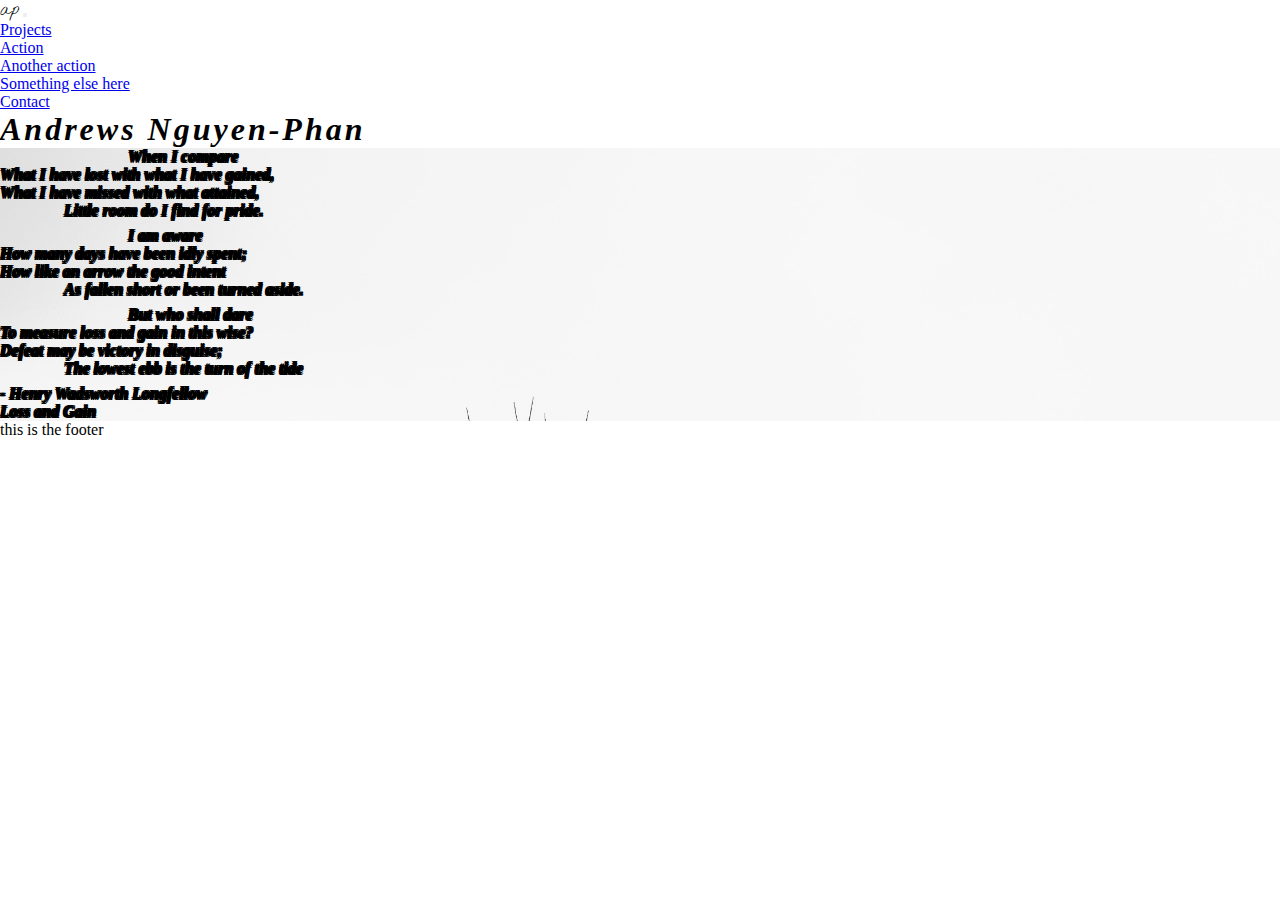
==== about.html @ 540fbe60 "bootstrap3" ====
<!DOCTYPE html>
<html lang="en">
	<head>
		<meta charset="utf-8">
		<meta name="viewport" content="width=device-width, initial-scale=1">
		<meta name="description" content="">
		<meta name="author" content="Andrews Nguyen-Phan">
		<title>Andrews Nguyen-Phan Developer Resume</title>

		<link href="https://cdn.jsdelivr.net/npm/bootstrap@5.1.0/dist/css/bootstrap.min.css" rel="stylesheet" integrity="sha384-KyZXEAg3QhqLMpG8r+8fhAXLRk2vvoC2f3B09zVXn8CA5QIVfZOJ3BCsw2P0p/We" crossorigin="anonymous">
		<link rel="stylesheet" href="stylesheet.css" type="text/css">

		<link href="https://fonts.googleapis.com/css2?family=Nothing+You+Could+Do&display=swap" rel="stylesheet">
		<link href="https://fonts.googleapis.com/css2?family=Nothing+You+Could+Do&family=Raleway:wght@300&display=swap" rel="stylesheet">
	</head>
	<header>
			<nav class="navbar navbar-expand-lg navbar-dark bg-dark">
				<div class="container">
					<a class="navbar-brand" style="font-family:Nothing You Could Do, cursive;">ap</a>
					<button class="navbar-toggler" type="button" data-bs-toggle="collapse" data-bs-target="#navbarSupportedContent">
						<span class="navbar-toggler-icon"></span>
					</button>
					<div class="collapse navbar-collapse" id="navbarSupportedContent">
						<ul class="navbar-nav ms-auto">
							<li class="nav-item dropdown">
								<a class="nav-link dropdown-toggle" href="#" id="navbarDropdown" role="button" data-bs-toggle="dropdown">Projects</a>
								<ul class="dropdown-menu">
									<li><a class="dropdown-item" href="#">Action</a></li>
									<li><a class="dropdown-item" href="#">Another action</a></li>
									<li><a class="dropdown-item" href="#">Something else here</a></li>
								</ul>
							</li>
							</li>
							<li class="nav-item">
								<a class="nav-link" href="#">Contact</a>
							</li>
						</ul>
					</div>
				</div>
			</nav>
	</header>
		<body class="body-about">
			<section class="bg-dark text-white">
				<div class="container text-center p-2">
					<h1 id="name">Andrews Nguyen-Phan</h1>
				</div>
			</section>
				<div class="d-flex justify-content-center p-3" id="turtle">
					<div class="longfellow text-warning"> 
						<div class="stanza-1">
							<p>When I compare</p>
							<p>What I have lost with what I have gained,</p> 
							<p>What I have missed with what attained,</p> 
							<p>Little room do I find for pride.</p>
						</div>
						<div class="stanza-1">
							<p>I am aware</p> 
							<p>How many days have been idly spent;</p> 
							<p>How like an arrow the good intent</p> 
							<p>As fallen short or been turned aside.</p>
						</div>
						<div class="stanza-1">
							<p>But who shall dare</p>
							<p>To measure loss and gain in this wise?</p>
							<p>Defeat may be victory in disguise;</p>
							<p>The lowest ebb is the turn of the tide</p>
						</div>
						<div id="stanza-2">
							<p>- Henry Wadsworth Longfellow</p>
							<p>Loss and Gain</p>
						</div>
					</div>
				</div>

				


			<script src="https://cdn.jsdelivr.net/npm/bootstrap@5.1.0/dist/js/bootstrap.bundle.min.js" integrity="sha384-U1DAWAznBHeqEIlVSCgzq+c9gqGAJn5c/t99JyeKa9xxaYpSvHU5awsuZVVFIhvj" crossorigin="anonymous"></script>
		</body>
		<footer>
			<section class="bg-dark text-light">
				<div class="container">
					this is the footer
				</div>
			</section>
		</footer>
</html>
---- stylesheet.css ----
* {
	padding: 0;
	margin: 0;
	box-sizing: border-box;
}
.titleword {
	color: inherit;
	text-decoration: none;
	font-family:Nothing You Could Do; 
	font-size: 180px; 
	font-weight: bolder;
}
#name {
	letter-spacing: 3px;
	font-style: italic;
}
.longfellow p {
	margin: 0;
	font-weight: 700;
	font-style: italic;
	text-shadow: -1px -1px 0 #000, 1px -1px 0 #000, -1px 1px 0 #000, 1px 1px 0 #000;
}
.stanza-1 :first-child {
	text-indent: 10%;
}
.stanza-1 :last-child {
	text-indent: 5%;
	margin-bottom: 7px !important;
}
#stanza-2 {
	font-style: italic;
}
#turtle {
	background-image: url(images/tree.jpg);
	background-repeat: no-repeat;
	background-size: cover;
}
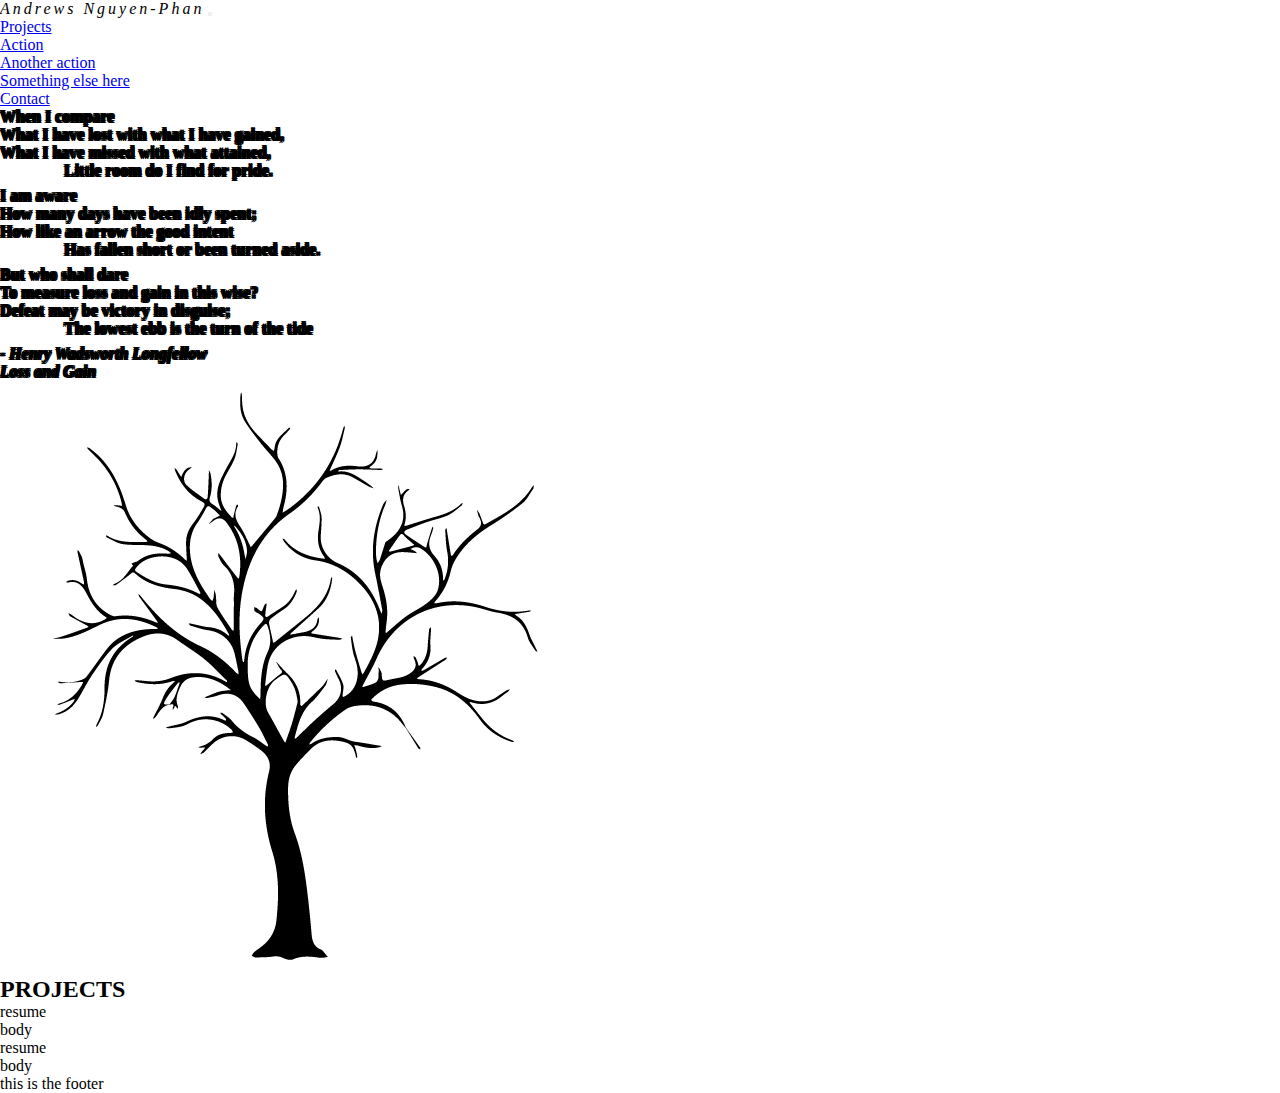
==== commit f9c374e2: "bootstrap4" ====
--- a/about.html
+++ b/about.html
@@ -13,10 +13,12 @@
 		<link href="https://fonts.googleapis.com/css2?family=Nothing+You+Could+Do&display=swap" rel="stylesheet">
 		<link href="https://fonts.googleapis.com/css2?family=Nothing+You+Could+Do&family=Raleway:wght@300&display=swap" rel="stylesheet">
 	</head>
+
+	<!-- NAVIGATION -->
 	<header>
 			<nav class="navbar navbar-expand-lg navbar-dark bg-dark">
 				<div class="container">
-					<a class="navbar-brand" style="font-family:Nothing You Could Do, cursive;">ap</a>
+					<a class="navbar-brand" id="navbar-title">Andrews Nguyen-Phan</a>
 					<button class="navbar-toggler" type="button" data-bs-toggle="collapse" data-bs-target="#navbarSupportedContent">
 						<span class="navbar-toggler-icon"></span>
 					</button>
@@ -39,49 +41,79 @@
 				</div>
 			</nav>
 	</header>
-		<body class="body-about">
-			<section class="bg-dark text-white">
-				<div class="container text-center p-2">
-					<h1 id="name">Andrews Nguyen-Phan</h1>
+	<body class="body-about">
+
+		<!-- POEM -->
+		<section>
+			<div class="text-warning" id="longfellow"> 
+				<div class="container">
+					<div class="d-lg-flex justify-content-center align-items-center">
+						<div class="text-center">
+							<div class="stanza-1">
+								<p>When I compare</p>
+								<p>What I have lost with what I have gained,</p> 
+								<p>What I have missed with what attained,</p> 
+								<p>Little room do I find for pride.</p>
+							</div>
+							<div class="stanza-1">
+								<p>I am aware</p> 
+								<p>How many days have been idly spent;</p> 
+								<p>How like an arrow the good intent</p> 
+								<p>Has fallen short or been turned aside.</p>
+							</div>
+							<div class="stanza-1">
+								<p>But who shall dare</p>
+								<p>To measure loss and gain in this wise?</p>
+								<p>Defeat may be victory in disguise;</p>
+								<p>The lowest ebb is the turn of the tide</p>
+							</div>
+							<div id="stanza-2">
+								<p>- Henry Wadsworth Longfellow</p>
+								<p>Loss and Gain</p>
+							</div>
+						</div>
+						<img class="d-none d-lg-block" src="images/Tree with root.jpg" class="img-fluid w-50" alt="black and white photo of two trees">
+					</div>
 				</div>
-			</section>
-				<div class="d-flex justify-content-center p-3" id="turtle">
-					<div class="longfellow text-warning"> 
-						<div class="stanza-1">
-							<p>When I compare</p>
-							<p>What I have lost with what I have gained,</p> 
-							<p>What I have missed with what attained,</p> 
-							<p>Little room do I find for pride.</p>
+			</div>
+		</section>
+
+		<!-- PROJECTS -->
+		<section class="container">
+			<div class="row justify-content-center">
+				<h2 class="text-center border border-dark rounded w-50 m-3 pb-1" id="projects">PROJECTS</h2>
+			</div>
+		</section>
+
+		<!-- PROJECTS LISTING -->
+		<section>
+			<div class="container">
+				<div class="row text-center">
+					<div class="col">
+						<div class="card">
+							<p class="card-title bg-dark text-light">resume</p>
+							<p class="card-text bg-light">body</p>
 						</div>
-						<div class="stanza-1">
-							<p>I am aware</p> 
-							<p>How many days have been idly spent;</p> 
-							<p>How like an arrow the good intent</p> 
-							<p>As fallen short or been turned aside.</p>
-						</div>
-						<div class="stanza-1">
-							<p>But who shall dare</p>
-							<p>To measure loss and gain in this wise?</p>
-							<p>Defeat may be victory in disguise;</p>
-							<p>The lowest ebb is the turn of the tide</p>
-						</div>
-						<div id="stanza-2">
-							<p>- Henry Wadsworth Longfellow</p>
-							<p>Loss and Gain</p>
+					</div>
+					<div class="col">
+						<div class="col">
+							<div class="card">
+								<p class="card-title bg-dark text-light">resume</p>
+								<p class="card-text bg-light">body</p>
+							</div>
 						</div>
 					</div>
 				</div>
+			</div>
+		</section>
 
-				
-
-
-			<script src="https://cdn.jsdelivr.net/npm/bootstrap@5.1.0/dist/js/bootstrap.bundle.min.js" integrity="sha384-U1DAWAznBHeqEIlVSCgzq+c9gqGAJn5c/t99JyeKa9xxaYpSvHU5awsuZVVFIhvj" crossorigin="anonymous"></script>
-		</body>
-		<footer>
-			<section class="bg-dark text-light">
-				<div class="container">
-					this is the footer
-				</div>
-			</section>
-		</footer>
+		<script src="https://cdn.jsdelivr.net/npm/bootstrap@5.1.0/dist/js/bootstrap.bundle.min.js" integrity="sha384-U1DAWAznBHeqEIlVSCgzq+c9gqGAJn5c/t99JyeKa9xxaYpSvHU5awsuZVVFIhvj" crossorigin="anonymous"></script>
+	</body>
+	<footer>
+		<section class="bg-dark text-light">
+			<div class="container">
+				this is the footer
+			</div>
+		</section>
+	</footer>
 </html>--- a/stylesheet.css
+++ b/stylesheet.css
@@ -10,28 +10,22 @@
 	font-size: 180px; 
 	font-weight: bolder;
 }
-#name {
+#navbar-title {
 	letter-spacing: 3px;
 	font-style: italic;
 }
-.longfellow p {
+#longfellow p {
 	margin: 0;
-	font-weight: 700;
-	font-style: italic;
+	font-weight: 800;
 	text-shadow: -1px -1px 0 #000, 1px -1px 0 #000, -1px 1px 0 #000, 1px 1px 0 #000;
-}
-.stanza-1 :first-child {
-	text-indent: 10%;
 }
 .stanza-1 :last-child {
 	text-indent: 5%;
 	margin-bottom: 7px !important;
-}
+} 
 #stanza-2 {
 	font-style: italic;
 }
-#turtle {
-	background-image: url(images/tree.jpg);
-	background-repeat: no-repeat;
-	background-size: cover;
+#projects {
+	border-width: 800px;
 }
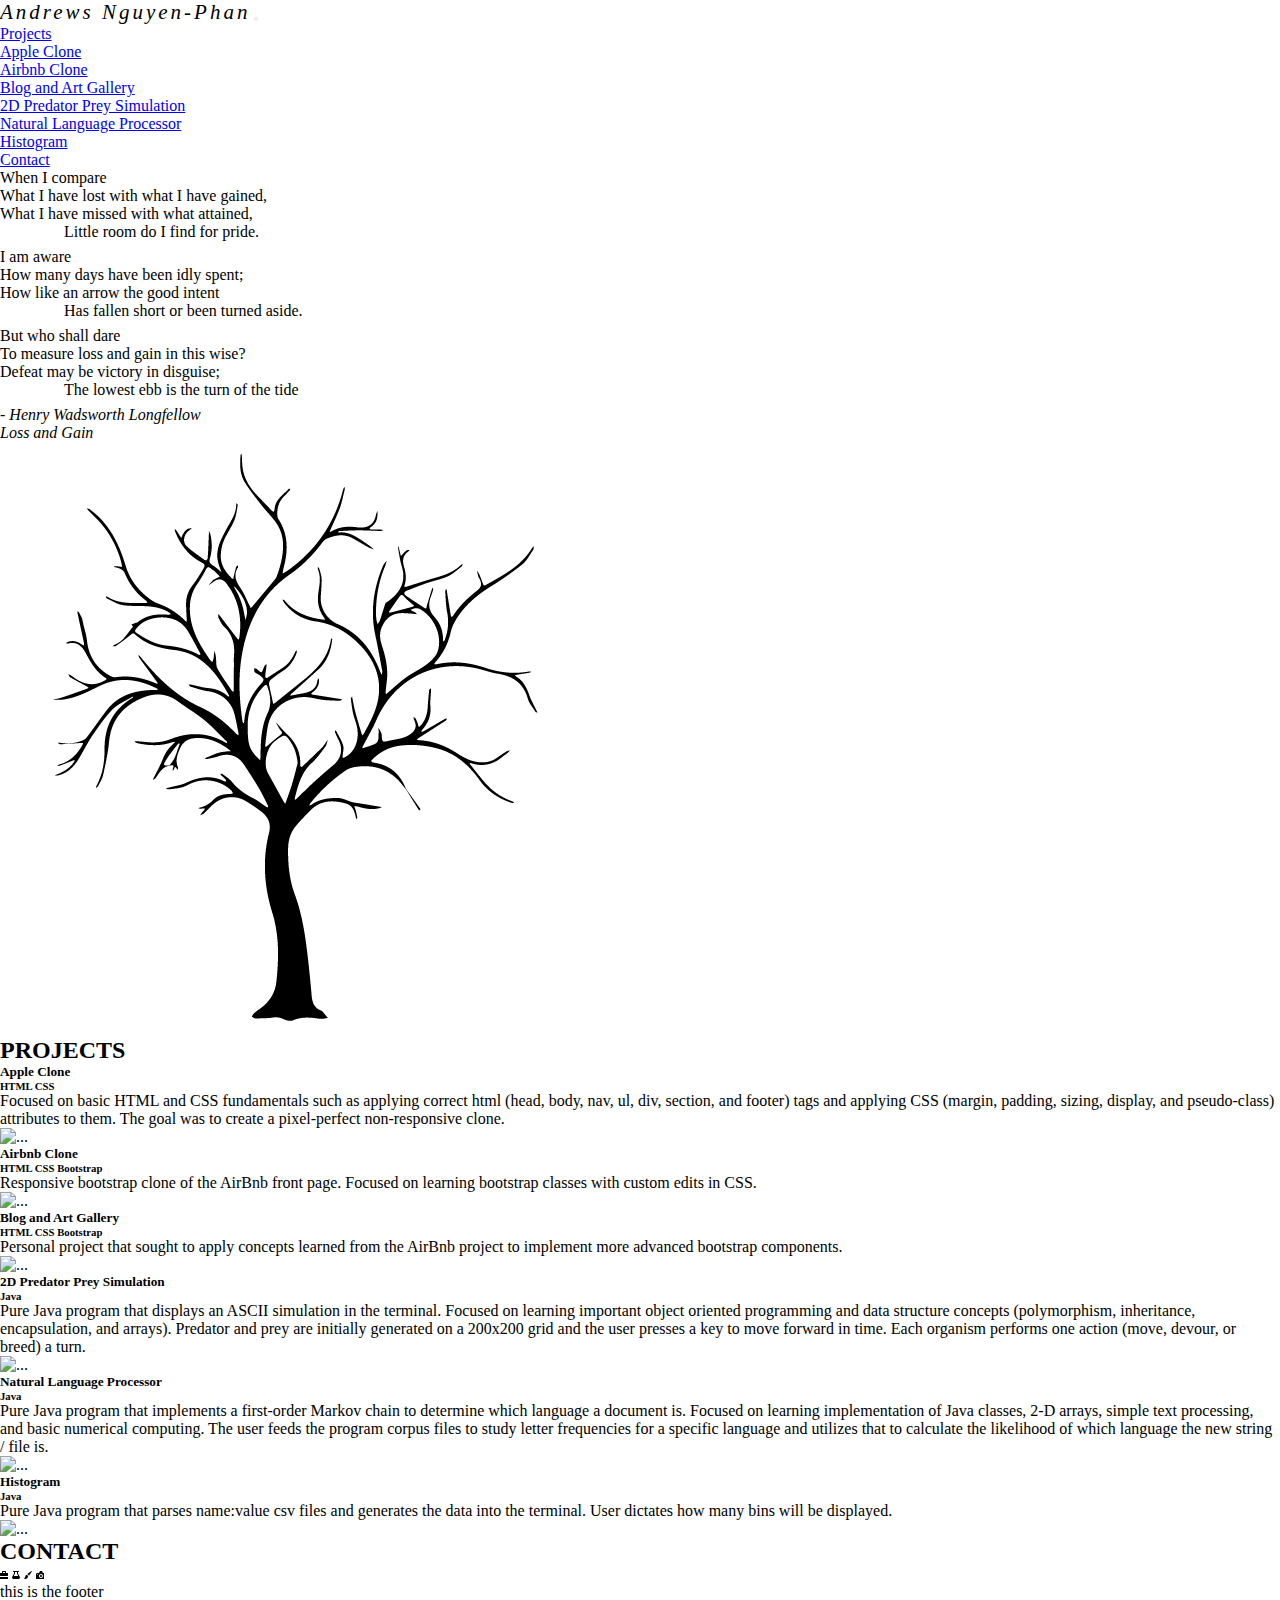
==== commit 88af5d9a: "bootstrap cards and icon work" ====
--- a/about.html
+++ b/about.html
@@ -16,7 +16,7 @@
 
 	<!-- NAVIGATION -->
 	<header>
-			<nav class="navbar navbar-expand-lg navbar-dark bg-dark">
+			<nav class="navbar navbar-expand-lg navbar-dark bg-dark mb-2">
 				<div class="container">
 					<a class="navbar-brand" id="navbar-title">Andrews Nguyen-Phan</a>
 					<button class="navbar-toggler" type="button" data-bs-toggle="collapse" data-bs-target="#navbarSupportedContent">
@@ -27,9 +27,12 @@
 							<li class="nav-item dropdown">
 								<a class="nav-link dropdown-toggle" href="#" id="navbarDropdown" role="button" data-bs-toggle="dropdown">Projects</a>
 								<ul class="dropdown-menu">
-									<li><a class="dropdown-item" href="#">Action</a></li>
-									<li><a class="dropdown-item" href="#">Another action</a></li>
-									<li><a class="dropdown-item" href="#">Something else here</a></li>
+									<li><a class="dropdown-item" href="#apple-clone">Apple Clone</a></li>
+									<li><a class="dropdown-item" href="#airbnb-clone">Airbnb Clone</a></li>
+									<li><a class="dropdown-item" href="#blog-art-gallery">Blog and Art Gallery</a></li>
+									<li><a class="dropdown-item" href="#2d-predator-prey">2D Predator Prey Simulation</a></li>
+									<li><a class="dropdown-item" href="#natural-language-processor">Natural Language Processor</a></li>
+									<li><a class="dropdown-item" href="#histogram">Histogram</a></li>
 								</ul>
 							</li>
 							</li>
@@ -45,7 +48,7 @@
 
 		<!-- POEM -->
 		<section>
-			<div class="text-warning" id="longfellow"> 
+			<div id="longfellow"> 
 				<div class="container">
 					<div class="d-lg-flex justify-content-center align-items-center">
 						<div class="text-center">
@@ -72,45 +75,100 @@
 								<p>Loss and Gain</p>
 							</div>
 						</div>
-						<img class="d-none d-lg-block" src="images/Tree with root.jpg" class="img-fluid w-50" alt="black and white photo of two trees">
+						<img class="d-none d-lg-block" src="images/Tree with root.jpg" class="img-fluid w-75" alt="black and white photo of two trees">
 					</div>
 				</div>
 			</div>
 		</section>
 
 		<!-- PROJECTS -->
-		<section class="container">
+		<section class="container-fluid bg-dark mt-2 mb-2">
 			<div class="row justify-content-center">
-				<h2 class="text-center border border-dark rounded w-50 m-3 pb-1" id="projects">PROJECTS</h2>
+				<h2 class="text-center text-light" id="projects">PROJECTS</h2>
 			</div>
 		</section>
 
 		<!-- PROJECTS LISTING -->
 		<section>
 			<div class="container">
-				<div class="row text-center">
-					<div class="col">
-						<div class="card">
-							<p class="card-title bg-dark text-light">resume</p>
-							<p class="card-text bg-light">body</p>
-						</div>
-					</div>
-					<div class="col">
-						<div class="col">
-							<div class="card">
-								<p class="card-title bg-dark text-light">resume</p>
-								<p class="card-text bg-light">body</p>
+				<div class="d-flex flex-column flex-md-row">
+						<div class="card" id="apple-clone">
+							<div class="card-body">
+								<h5 class="card-title text-center">Apple Clone</h5>
+								<h6 class="card-subtitle mb-2 text-muted text-center">HTML CSS</h6>
+								<p class="card-text">Focused on basic HTML and CSS fundamentals such as applying correct html (head, body, nav, ul, div, section, and footer) 
+									tags and applying CSS (margin, padding, sizing, display, and pseudo-class) attributes to them. The goal was to create a pixel-perfect non-responsive 
+									clone.  </p>
+								<img class="card-img-bottom" src="..." alt="...">
 							</div>
 						</div>
-					</div>
+						<div class="card" id="airbnb-clone">
+							<div class="card-body">
+								<h5 class="card-title text-center">Airbnb Clone</h5>
+								<h6 class="card-subtitle mb-2 text-muted text-center">HTML CSS Bootstrap</h6>
+								<p class="card-text">Responsive bootstrap clone of the AirBnb front page. Focused on learning bootstrap classes with custom edits in CSS.</p>
+								<img class="card-img-bottom" src="..." alt="...">
+							</div>
+						</div>
+						<div class="card" id="blog-art-gallery">
+							<div class="card-body">
+								<h5 class="card-title text-center">Blog and Art Gallery</h5>
+								<h6 class="card-subtitle mb-2 text-muted text-center">HTML CSS Bootstrap</h6>
+								<p class="card-text">Personal project that sought to apply concepts learned from the AirBnb project to implement more advanced bootstrap components.</p>
+								<img class="card-img-bottom" src="..." alt="...">
+							</div>
+						</div>
+						<div class="card" id="2d-predator-prey">
+							<div class="card-body">
+								<h5 class="card-title text-center">2D Predator Prey Simulation</h5>
+								<h6 class="card-subtitle mb-2 text-muted text-center">Java</h6>
+								<p class="card-text">Pure Java program that displays an ASCII simulation in the terminal. Focused on learning important object oriented programming and 
+									data structure concepts (polymorphism, inheritance, encapsulation, and arrays). Predator and prey are initially generated on a 200x200 grid and the 
+									user presses a key to move forward in time. Each organism performs one action (move, devour, or breed) a turn.</p>
+								<img class="card-img-bottom" src="..." alt="...">
+							</div>
+						</div>
+						<div class="card" id="natural-language-processor">
+							<div class="card-body">
+								<h5 class="card-title text-center">Natural Language Processor</h5>
+								<h6 class="card-subtitle mb-2 text-muted text-center">Java</h6>
+								<p class="card-text">Pure Java program that implements a first-order Markov chain to determine which language a document is. Focused on learning 
+									implementation of Java classes, 2-D arrays, simple text processing, and basic numerical computing. The user feeds the program corpus files to study 
+									letter frequencies for a specific language and utilizes that to calculate the likelihood of which language the new string / file is.</p>
+								<img class="card-img-bottom" src="..." alt="...">
+							</div>
+						</div>
+						<div class="card" id="histogram">
+							<div class="card-body">
+								<h5 class="card-title text-center">Histogram</h5>
+								<h6 class="card-subtitle mb-2 text-muted text-center">Java</h6>
+								<p class="card-text">Pure Java program that parses name:value csv files and generates the data into the terminal. User dictates how many bins will be displayed.</p>
+								<img class="card-img-bottom" src="..." alt="...">
+							</div>
+						</div>
 				</div>
 			</div>
 		</section>
 
+		<!-- CONTACT -->
+		<section>
+			<div class="container-fluid bg-dark mt-2 mb-2">
+				<h2 class="text-light text-center">CONTACT</h2>
+			</div>
+			<div class="container">
+				<div class="col-12 row justify-content-around height-">
+					<img src="open-iconic-master/svg/briefcase.svg" alt="Github" class="col-1">
+					<img src="open-iconic-master/svg/beaker.svg" alt="Facebook" class="col-1">
+					<img src="open-iconic-master/svg/brush.svg" alt="Twitter" class="col-1">
+					<img src="open-iconic-master/svg/camera-slr.svg" alt="Instagram" class="col-1">
+				</div>
+			</div>
+
+		</section>
 		<script src="https://cdn.jsdelivr.net/npm/bootstrap@5.1.0/dist/js/bootstrap.bundle.min.js" integrity="sha384-U1DAWAznBHeqEIlVSCgzq+c9gqGAJn5c/t99JyeKa9xxaYpSvHU5awsuZVVFIhvj" crossorigin="anonymous"></script>
 	</body>
 	<footer>
-		<section class="bg-dark text-light">
+		<section class="bg-dark text-light text-center">
 			<div class="container">
 				this is the footer
 			</div>
--- a/stylesheet.css
+++ b/stylesheet.css
@@ -13,11 +13,12 @@
 #navbar-title {
 	letter-spacing: 3px;
 	font-style: italic;
+	font-size: 21px;
 }
 #longfellow p {
 	margin: 0;
-	font-weight: 800;
-	text-shadow: -1px -1px 0 #000, 1px -1px 0 #000, -1px 1px 0 #000, 1px 1px 0 #000;
+	/* font-weight: 800; */
+	/* text-shadow: -1px -1px 0 #000, 1px -1px 0 #000, -1px 1px 0 #000, 1px 1px 0 #000; */
 }
 .stanza-1 :last-child {
 	text-indent: 5%;
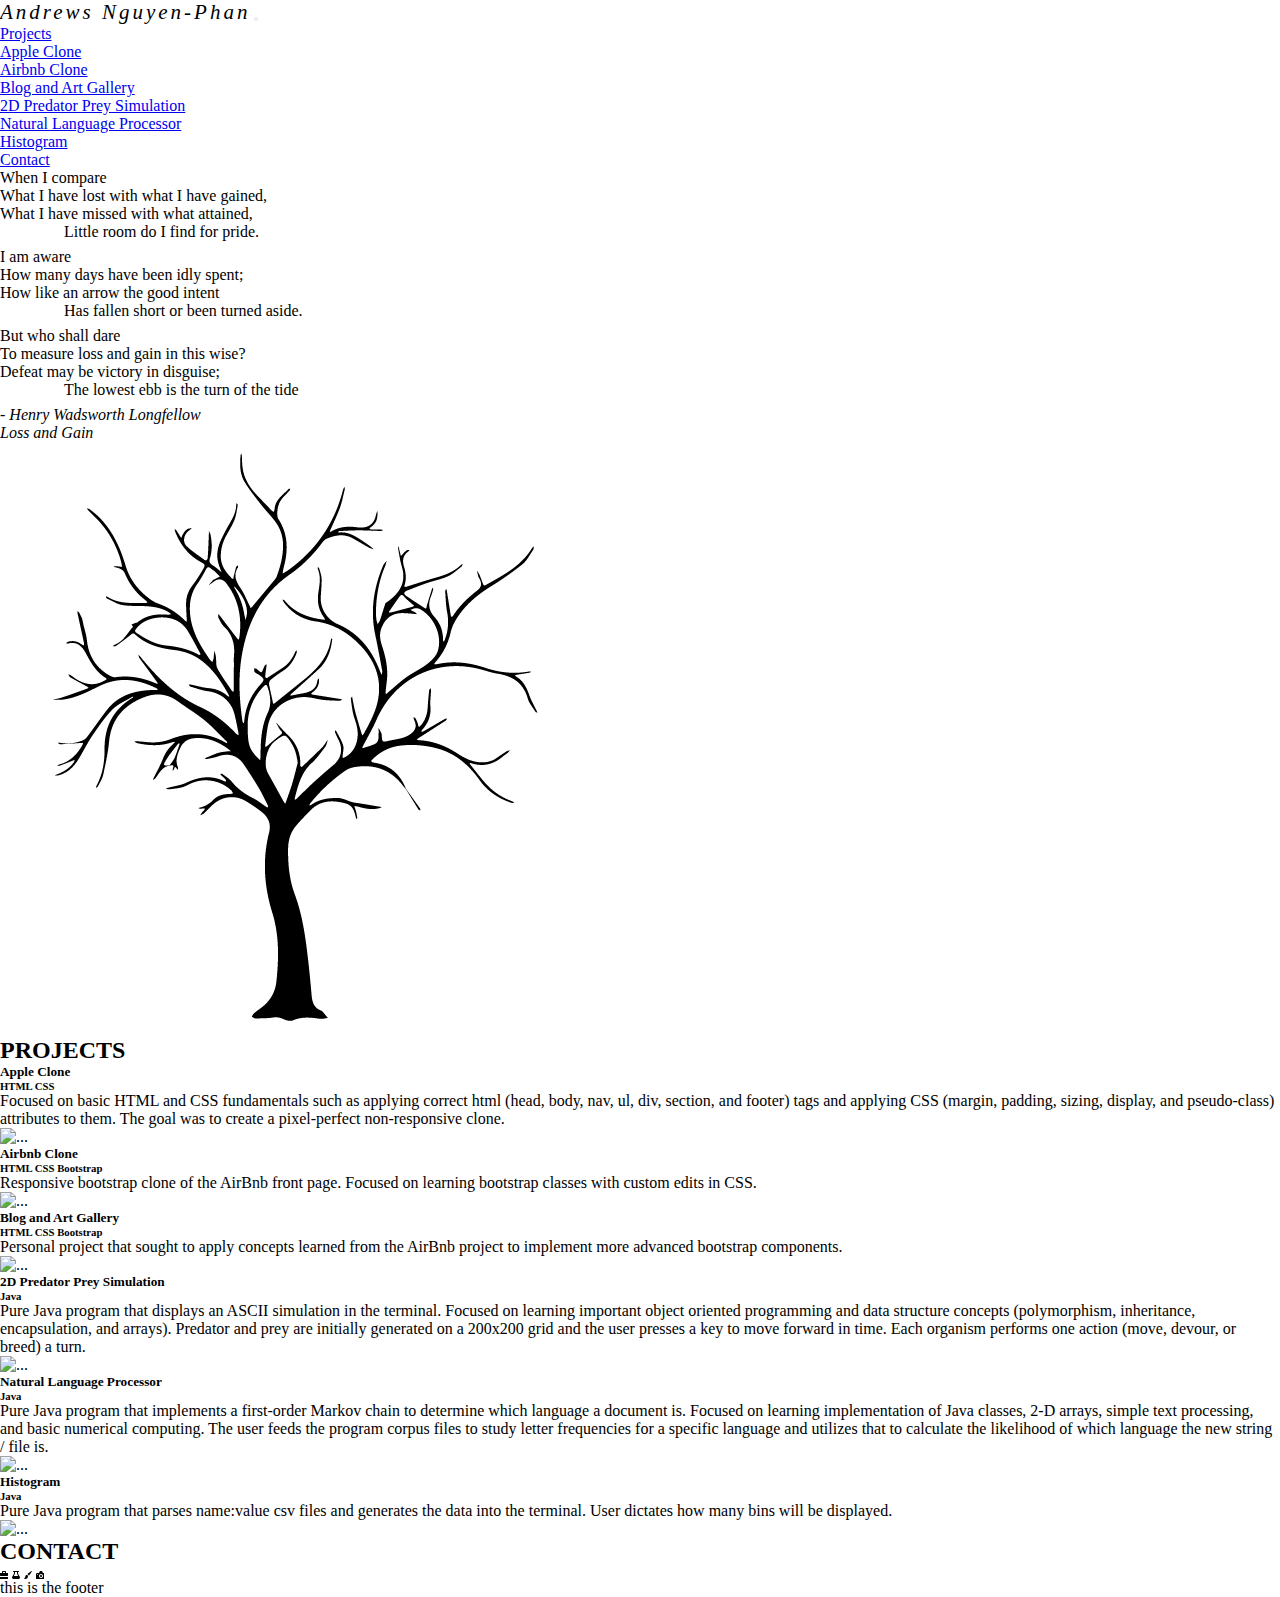
==== commit 0a044b2b: "projects" ====
--- a/about.html
+++ b/about.html
@@ -82,7 +82,7 @@
 		</section>
 
 		<!-- PROJECTS -->
-		<section class="container-fluid bg-dark mt-2 mb-2">
+		<section class="container-fluid bg-dark mt-2 mb-4">
 			<div class="row justify-content-center">
 				<h2 class="text-center text-light" id="projects">PROJECTS</h2>
 			</div>
@@ -91,61 +91,65 @@
 		<!-- PROJECTS LISTING -->
 		<section>
 			<div class="container">
-				<div class="d-flex flex-column flex-md-row">
-						<div class="card" id="apple-clone">
-							<div class="card-body">
-								<h5 class="card-title text-center">Apple Clone</h5>
-								<h6 class="card-subtitle mb-2 text-muted text-center">HTML CSS</h6>
-								<p class="card-text">Focused on basic HTML and CSS fundamentals such as applying correct html (head, body, nav, ul, div, section, and footer) 
-									tags and applying CSS (margin, padding, sizing, display, and pseudo-class) attributes to them. The goal was to create a pixel-perfect non-responsive 
-									clone.  </p>
-								<img class="card-img-bottom" src="..." alt="...">
-							</div>
+				<div class="row row-col-md-2 gap-4 mb-4 justify-content-center">
+					<div class="card col-md-5 border border-dark" id="apple-clone">
+						<div class="card-body">
+							<h5 class="card-title text-center">Apple Clone</h5>
+							<h6 class="card-subtitle mb-2 text-muted text-center">HTML CSS</h6>
+							<p class="card-text">Focused on basic HTML and CSS fundamentals such as applying correct html (head, body, nav, ul, div, section, and footer) 
+								tags and applying CSS (margin, padding, sizing, display, and pseudo-class) attributes to them. The goal was to create a pixel-perfect non-responsive 
+								clone.  </p>
+							<img class="card-img-bottom" src="..." alt="...">
 						</div>
-						<div class="card" id="airbnb-clone">
-							<div class="card-body">
-								<h5 class="card-title text-center">Airbnb Clone</h5>
-								<h6 class="card-subtitle mb-2 text-muted text-center">HTML CSS Bootstrap</h6>
-								<p class="card-text">Responsive bootstrap clone of the AirBnb front page. Focused on learning bootstrap classes with custom edits in CSS.</p>
-								<img class="card-img-bottom" src="..." alt="...">
-							</div>
+					</div>
+					<div class="card col-md-5 border border-dark" id="airbnb-clone">
+						<div class="card-body">
+							<h5 class="card-title text-center">Airbnb Clone</h5>
+							<h6 class="card-subtitle mb-2 text-muted text-center">HTML CSS Bootstrap</h6>
+							<p class="card-text">Responsive bootstrap clone of the AirBnb front page. Focused on learning bootstrap classes with custom edits in CSS.</p>
+							<img class="card-img-bottom" src="..." alt="...">
 						</div>
-						<div class="card" id="blog-art-gallery">
-							<div class="card-body">
-								<h5 class="card-title text-center">Blog and Art Gallery</h5>
-								<h6 class="card-subtitle mb-2 text-muted text-center">HTML CSS Bootstrap</h6>
-								<p class="card-text">Personal project that sought to apply concepts learned from the AirBnb project to implement more advanced bootstrap components.</p>
-								<img class="card-img-bottom" src="..." alt="...">
-							</div>
+					</div>
+				</div>
+				<div class="row row-col-md-2 gap-4 mb-4 justify-content-center">
+					<div class="card col-md-5 border border-dark" id="blog-art-gallery">
+						<div class="card-body">
+							<h5 class="card-title text-center">Blog and Art Gallery</h5>
+							<h6 class="card-subtitle mb-2 text-muted text-center">HTML CSS Bootstrap</h6>
+							<p class="card-text">Personal project that sought to apply concepts learned from the AirBnb project to implement more advanced bootstrap components.</p>
+							<img class="card-img-bottom" src="..." alt="...">
 						</div>
-						<div class="card" id="2d-predator-prey">
-							<div class="card-body">
-								<h5 class="card-title text-center">2D Predator Prey Simulation</h5>
-								<h6 class="card-subtitle mb-2 text-muted text-center">Java</h6>
-								<p class="card-text">Pure Java program that displays an ASCII simulation in the terminal. Focused on learning important object oriented programming and 
-									data structure concepts (polymorphism, inheritance, encapsulation, and arrays). Predator and prey are initially generated on a 200x200 grid and the 
-									user presses a key to move forward in time. Each organism performs one action (move, devour, or breed) a turn.</p>
-								<img class="card-img-bottom" src="..." alt="...">
-							</div>
+					</div>
+					<div class="card col-md-5 border border-dark" id="2d-predator-prey">
+						<div class="card-body">
+							<h5 class="card-title text-center">2D Predator Prey Simulation</h5>
+							<h6 class="card-subtitle mb-2 text-muted text-center">Java</h6>
+							<p class="card-text">Pure Java program that displays an ASCII simulation in the terminal. Focused on learning important object oriented programming and 
+								data structure concepts (polymorphism, inheritance, encapsulation, and arrays). Predator and prey are initially generated on a 200x200 grid and the 
+								user presses a key to move forward in time. Each organism performs one action (move, devour, or breed) a turn.</p>
+							<img class="card-img-bottom" src="..." alt="...">
 						</div>
-						<div class="card" id="natural-language-processor">
-							<div class="card-body">
-								<h5 class="card-title text-center">Natural Language Processor</h5>
-								<h6 class="card-subtitle mb-2 text-muted text-center">Java</h6>
-								<p class="card-text">Pure Java program that implements a first-order Markov chain to determine which language a document is. Focused on learning 
-									implementation of Java classes, 2-D arrays, simple text processing, and basic numerical computing. The user feeds the program corpus files to study 
-									letter frequencies for a specific language and utilizes that to calculate the likelihood of which language the new string / file is.</p>
-								<img class="card-img-bottom" src="..." alt="...">
-							</div>
+					</div>
+				</div>
+				<div class="row row-col-md-2 gap-4 mb-4 justify-content-center">
+					<div class="card col-md-5 border border-dark" id="natural-language-processor">
+						<div class="card-body">
+							<h5 class="card-title text-center">Natural Language Processor</h5>
+							<h6 class="card-subtitle mb-2 text-muted text-center">Java</h6>
+							<p class="card-text">Pure Java program that implements a first-order Markov chain to determine which language a document is. Focused on learning 
+								implementation of Java classes, 2-D arrays, simple text processing, and basic numerical computing. The user feeds the program corpus files to study 
+								letter frequencies for a specific language and utilizes that to calculate the likelihood of which language the new string / file is.</p>
+							<img class="card-img-bottom" src="..." alt="...">
 						</div>
-						<div class="card" id="histogram">
-							<div class="card-body">
-								<h5 class="card-title text-center">Histogram</h5>
-								<h6 class="card-subtitle mb-2 text-muted text-center">Java</h6>
-								<p class="card-text">Pure Java program that parses name:value csv files and generates the data into the terminal. User dictates how many bins will be displayed.</p>
-								<img class="card-img-bottom" src="..." alt="...">
-							</div>
+					</div>
+					<div class="card col-md-5 border border-dark" id="histogram">
+						<div class="card-body">
+							<h5 class="card-title text-center">Histogram</h5>
+							<h6 class="card-subtitle mb-2 text-muted text-center">Java</h6>
+							<p class="card-text">Pure Java program that parses name:value csv files and generates the data into the terminal. User dictates how many bins will be displayed.</p>
+							<img class="card-img-bottom" src="..." alt="...">
 						</div>
+					</div>
 				</div>
 			</div>
 		</section>
@@ -155,9 +159,9 @@
 			<div class="container-fluid bg-dark mt-2 mb-2">
 				<h2 class="text-light text-center">CONTACT</h2>
 			</div>
-			<div class="container">
-				<div class="col-12 row justify-content-around height-">
-					<img src="open-iconic-master/svg/briefcase.svg" alt="Github" class="col-1">
+			<div class="container" style="height: 14px;">
+				<div class="col-12 row justify-content-center">
+					<img src="open-iconic-master/svg/briefcase.svg" alt="Github" class="img-fluid col-1">
 					<img src="open-iconic-master/svg/beaker.svg" alt="Facebook" class="col-1">
 					<img src="open-iconic-master/svg/brush.svg" alt="Twitter" class="col-1">
 					<img src="open-iconic-master/svg/camera-slr.svg" alt="Instagram" class="col-1">
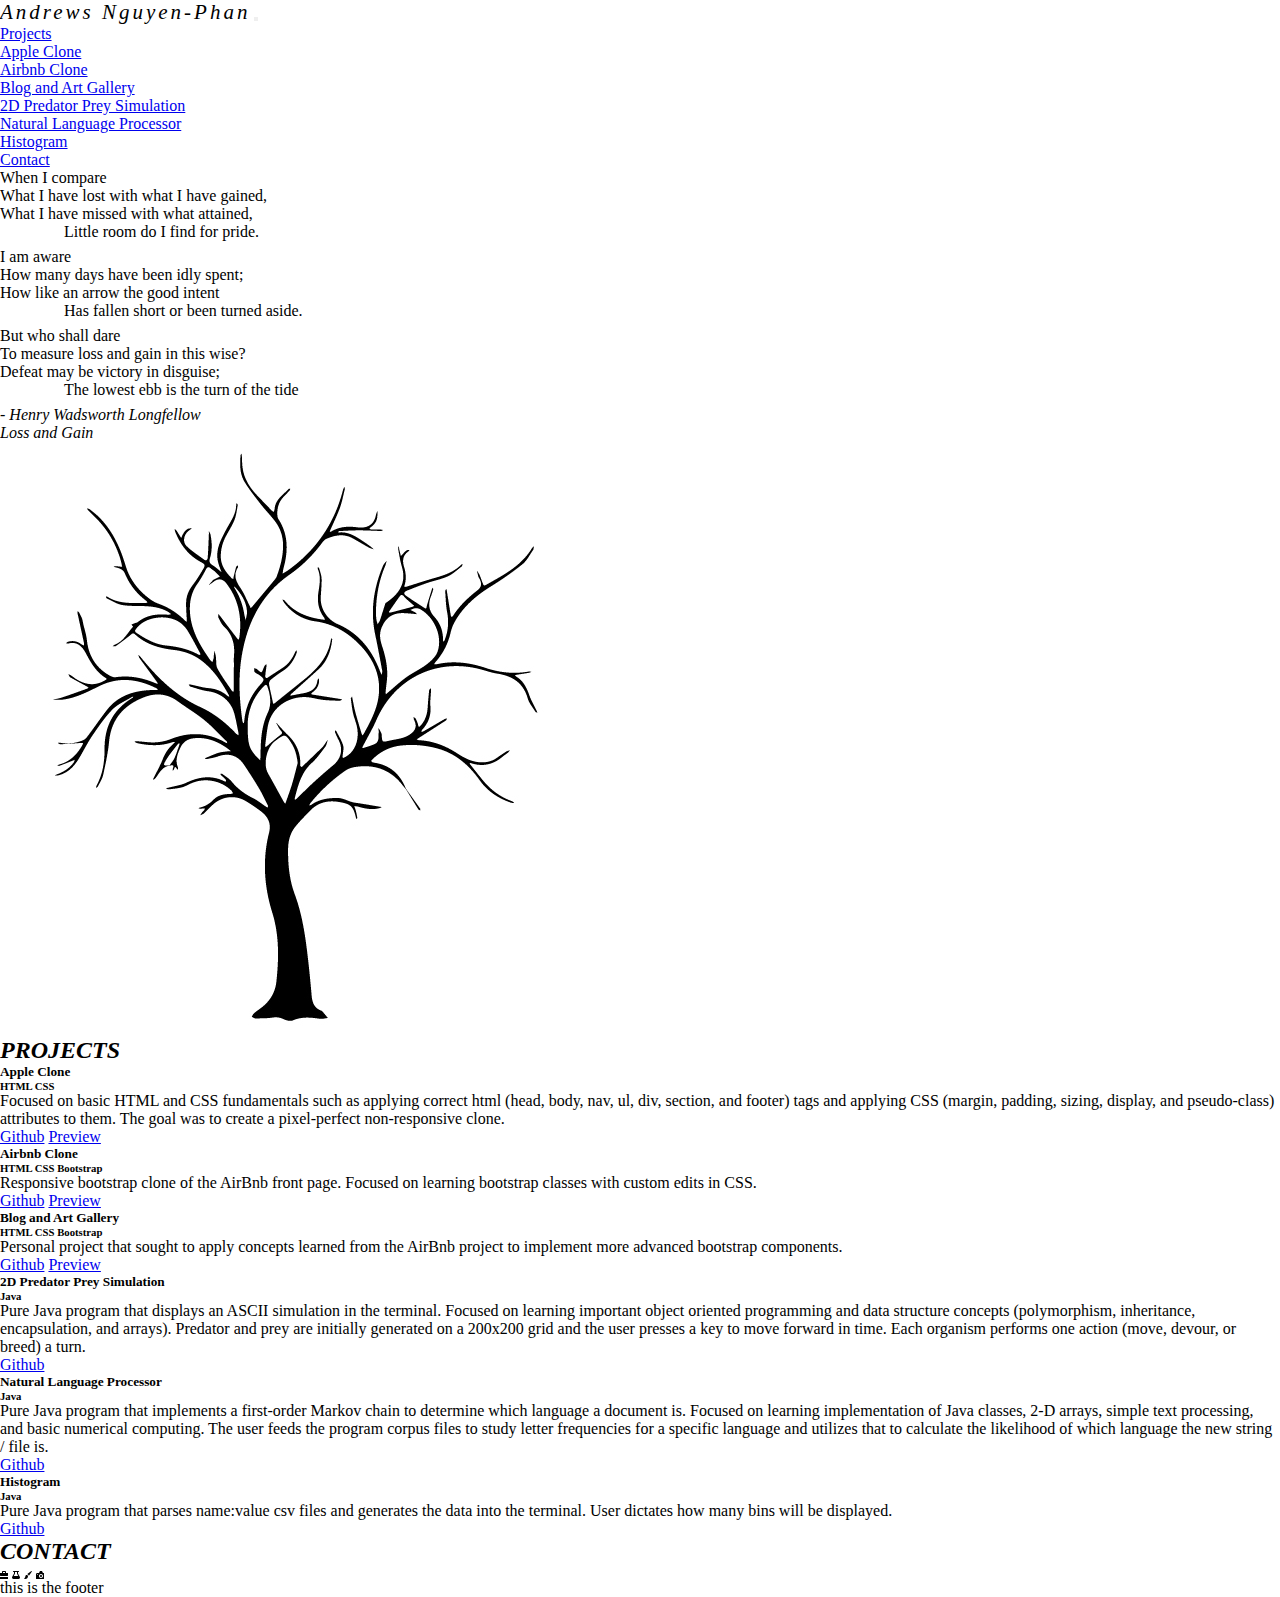
==== commit dc2ee46e: "card layout" ====
--- a/about.html
+++ b/about.html
@@ -16,8 +16,8 @@
 
 	<!-- NAVIGATION -->
 	<header>
-			<nav class="navbar navbar-expand-lg navbar-dark bg-dark mb-2">
-				<div class="container">
+			<nav>
+				<div class="container navbar navbar-dark bg-dark">
 					<a class="navbar-brand" id="navbar-title">Andrews Nguyen-Phan</a>
 					<button class="navbar-toggler" type="button" data-bs-toggle="collapse" data-bs-target="#navbarSupportedContent">
 						<span class="navbar-toggler-icon"></span>
@@ -37,7 +37,7 @@
 							</li>
 							</li>
 							<li class="nav-item">
-								<a class="nav-link" href="#">Contact</a>
+								<a class="nav-link" href="#contact">Contact</a>
 							</li>
 						</ul>
 					</div>
@@ -45,13 +45,12 @@
 			</nav>
 	</header>
 	<body class="body-about">
-
 		<!-- POEM -->
 		<section>
 			<div id="longfellow"> 
 				<div class="container">
 					<div class="d-lg-flex justify-content-center align-items-center">
-						<div class="text-center">
+						<div class="text-center border border-dark mb-3 mt-3 p-4">
 							<div class="stanza-1">
 								<p>When I compare</p>
 								<p>What I have lost with what I have gained,</p> 
@@ -82,10 +81,8 @@
 		</section>
 
 		<!-- PROJECTS -->
-		<section class="container-fluid bg-dark mt-2 mb-4">
-			<div class="row justify-content-center">
-				<h2 class="text-center text-light" id="projects">PROJECTS</h2>
-			</div>
+		<section class="container bg-dark mb-3">
+			<h2 class="text-center text-light" id="projects">PROJECTS</h2>
 		</section>
 
 		<!-- PROJECTS LISTING -->
@@ -99,15 +96,21 @@
 							<p class="card-text">Focused on basic HTML and CSS fundamentals such as applying correct html (head, body, nav, ul, div, section, and footer) 
 								tags and applying CSS (margin, padding, sizing, display, and pseudo-class) attributes to them. The goal was to create a pixel-perfect non-responsive 
 								clone.  </p>
-							<img class="card-img-bottom" src="..." alt="...">
+							<div class="card-body p-0 text-center">
+								<a href="https://github.com/thebeatlesphan/AppleClone" class="btn btn-secondary" target="_blank">Github</a>
+								<a href="https://thebeatlesphan.github.io/AppleClone/" class="btn btn-secondary" target="_blank">Preview</a>
+							</div>
 						</div>
 					</div>
 					<div class="card col-md-5 border border-dark" id="airbnb-clone">
-						<div class="card-body">
+						<div class="card-body d-flex flex-column">
 							<h5 class="card-title text-center">Airbnb Clone</h5>
 							<h6 class="card-subtitle mb-2 text-muted text-center">HTML CSS Bootstrap</h6>
 							<p class="card-text">Responsive bootstrap clone of the AirBnb front page. Focused on learning bootstrap classes with custom edits in CSS.</p>
-							<img class="card-img-bottom" src="..." alt="...">
+							<div class="card-body p-0 align-self-end">
+								<a href="https://thebeatlesphan.github.io/AirBnb-Clone/" class="btn btn-secondary" target="_blank">Github</a>
+								<a href="https://thebeatlesphan.github.io/AirBnb-Clone/" class="btn btn-secondary" target="_blank">Preview</a>
+							</div>
 						</div>
 					</div>
 				</div>
@@ -117,7 +120,10 @@
 							<h5 class="card-title text-center">Blog and Art Gallery</h5>
 							<h6 class="card-subtitle mb-2 text-muted text-center">HTML CSS Bootstrap</h6>
 							<p class="card-text">Personal project that sought to apply concepts learned from the AirBnb project to implement more advanced bootstrap components.</p>
-							<img class="card-img-bottom" src="..." alt="...">
+							<div class="card-body p-0 text-center">
+								<a href="https://github.com/thebeatlesphan/AppleClone" class="btn btn-secondary" target="_blank">Github</a>
+								<a href="https://thebeatlesphan.github.io/AppleClone/" class="btn btn-secondary" target="_blank">Preview</a>
+							</div>
 						</div>
 					</div>
 					<div class="card col-md-5 border border-dark" id="2d-predator-prey">
@@ -127,7 +133,10 @@
 							<p class="card-text">Pure Java program that displays an ASCII simulation in the terminal. Focused on learning important object oriented programming and 
 								data structure concepts (polymorphism, inheritance, encapsulation, and arrays). Predator and prey are initially generated on a 200x200 grid and the 
 								user presses a key to move forward in time. Each organism performs one action (move, devour, or breed) a turn.</p>
-							<img class="card-img-bottom" src="..." alt="...">
+							<div class="card-body p-0 text-center">
+								<a href="https://github.com/thebeatlesphan/PredatorPrey" class="btn btn-secondary" target="_blank">Github</a>
+								<!-- <a href="https://thebeatlesphan.github.io/AppleClone/" class="btn btn-secondary" target="_blank">Preview</a> -->
+							</div>
 						</div>
 					</div>
 				</div>
@@ -139,7 +148,10 @@
 							<p class="card-text">Pure Java program that implements a first-order Markov chain to determine which language a document is. Focused on learning 
 								implementation of Java classes, 2-D arrays, simple text processing, and basic numerical computing. The user feeds the program corpus files to study 
 								letter frequencies for a specific language and utilizes that to calculate the likelihood of which language the new string / file is.</p>
-							<img class="card-img-bottom" src="..." alt="...">
+							<div class="card-body p-0 text-center">
+								<a href="https://github.com/thebeatlesphan/Java-Book" class="btn btn-secondary" target="_blank">Github</a>
+								<!-- <a href="https://thebeatlesphan.github.io/AppleClone/" class="btn btn-secondary" target="_blank">Preview</a> -->
+							</div>
 						</div>
 					</div>
 					<div class="card col-md-5 border border-dark" id="histogram">
@@ -147,7 +159,10 @@
 							<h5 class="card-title text-center">Histogram</h5>
 							<h6 class="card-subtitle mb-2 text-muted text-center">Java</h6>
 							<p class="card-text">Pure Java program that parses name:value csv files and generates the data into the terminal. User dictates how many bins will be displayed.</p>
-							<img class="card-img-bottom" src="..." alt="...">
+							<div class="card-body p-0 text-center">
+								<a href="https://github.com/thebeatlesphan/Java-Book" class="btn btn-secondary" target="_blank">Github</a>
+								<!-- <a href="https://thebeatlesphan.github.io/AppleClone/" class="btn btn-secondary" target="_blank">Preview</a> -->
+							</div>
 						</div>
 					</div>
 				</div>
@@ -156,8 +171,8 @@
 
 		<!-- CONTACT -->
 		<section>
-			<div class="container-fluid bg-dark mt-2 mb-2">
-				<h2 class="text-light text-center">CONTACT</h2>
+			<div class="container bg-dark mt-2 mb-2">
+				<h2 class="text-light text-center" id="contact">CONTACT</h2>
 			</div>
 			<div class="container" style="height: 14px;">
 				<div class="col-12 row justify-content-center">
@@ -169,11 +184,13 @@
 			</div>
 
 		</section>
+		
 		<script src="https://cdn.jsdelivr.net/npm/bootstrap@5.1.0/dist/js/bootstrap.bundle.min.js" integrity="sha384-U1DAWAznBHeqEIlVSCgzq+c9gqGAJn5c/t99JyeKa9xxaYpSvHU5awsuZVVFIhvj" crossorigin="anonymous"></script>
 	</body>
+
 	<footer>
-		<section class="bg-dark text-light text-center">
-			<div class="container">
+		<section class="container bg-dark text-light text-center">
+			<div>
 				this is the footer
 			</div>
 		</section>
--- a/stylesheet.css
+++ b/stylesheet.css
@@ -28,5 +28,9 @@
 	font-style: italic;
 }
 #projects {
-	border-width: 800px;
+	font-style: italic;
 }
+#contact {
+	font-style: italic;
+}
+
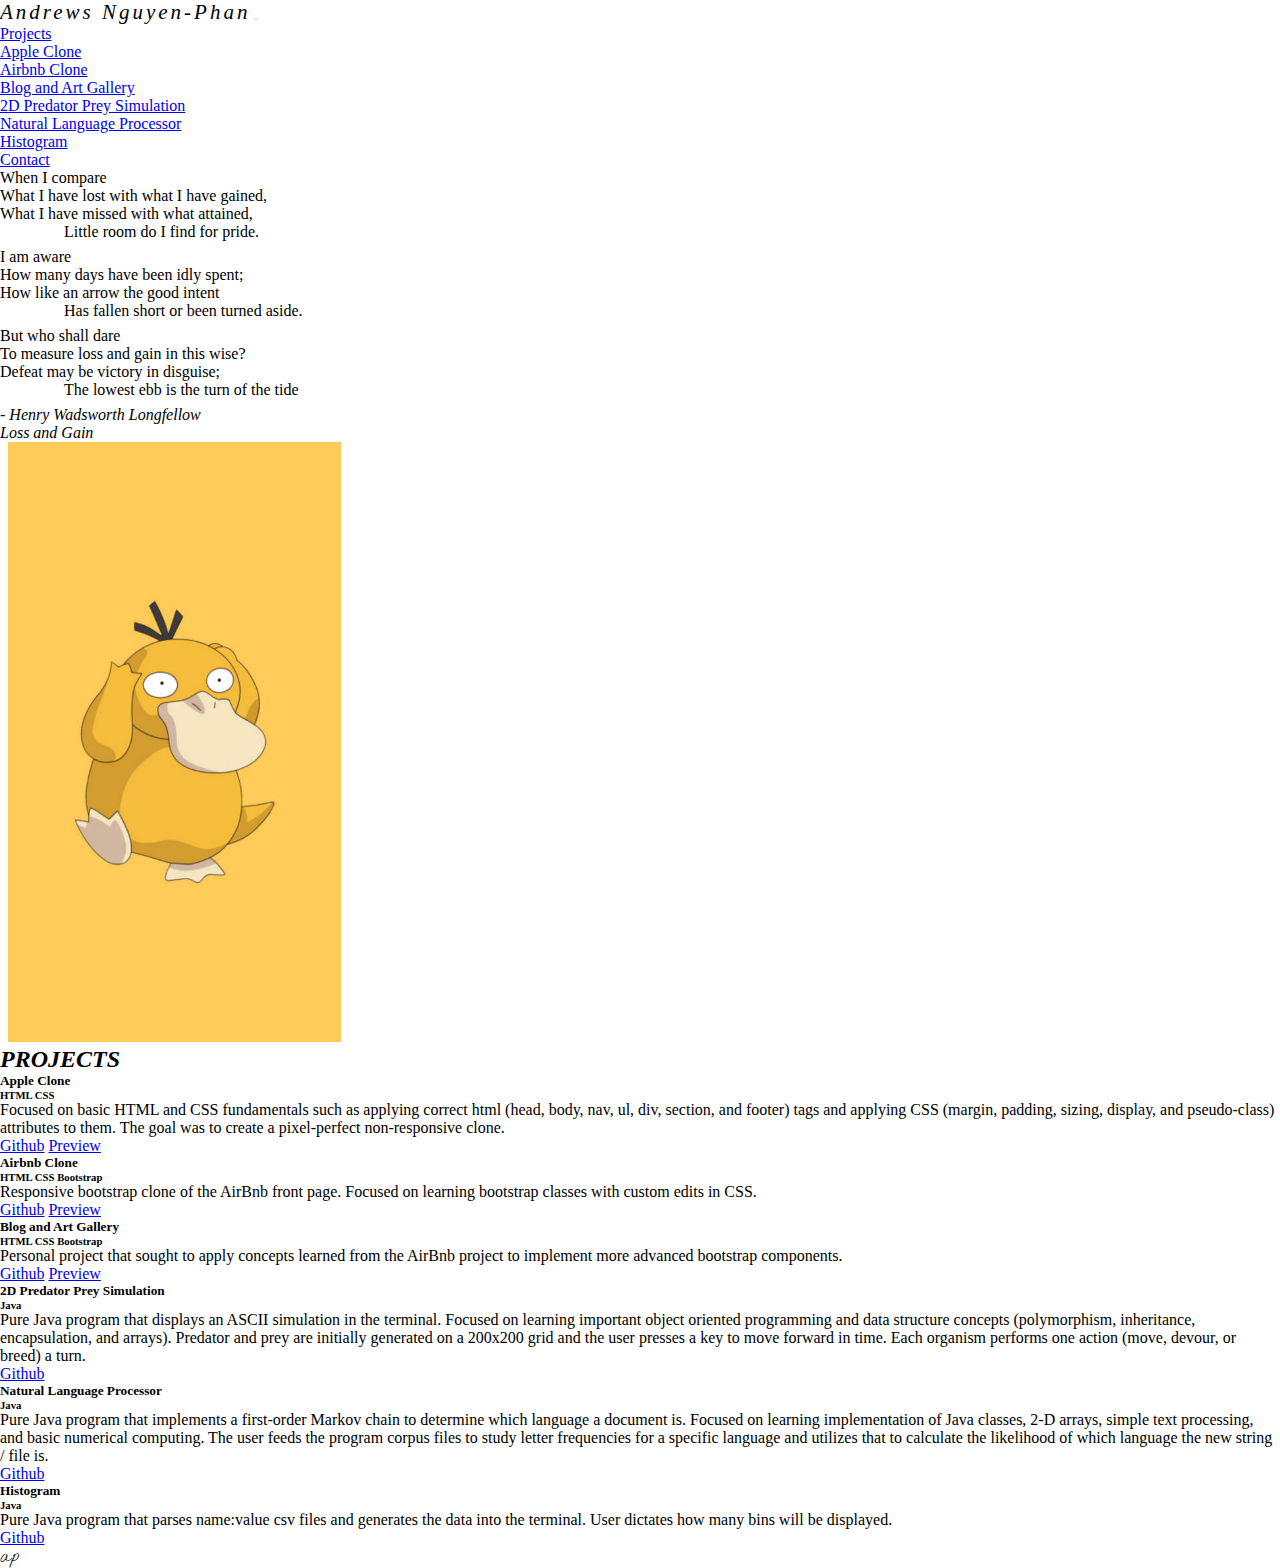
==== commit 68ad3386: "card alignment" ====
--- a/about.html
+++ b/about.html
@@ -16,7 +16,7 @@
 
 	<!-- NAVIGATION -->
 	<header>
-			<nav>
+			<nav class="container-fluid bg-secondary">
 				<div class="container navbar navbar-dark bg-dark">
 					<a class="navbar-brand" id="navbar-title">Andrews Nguyen-Phan</a>
 					<button class="navbar-toggler" type="button" data-bs-toggle="collapse" data-bs-target="#navbarSupportedContent">
@@ -25,19 +25,19 @@
 					<div class="collapse navbar-collapse" id="navbarSupportedContent">
 						<ul class="navbar-nav ms-auto">
 							<li class="nav-item dropdown">
-								<a class="nav-link dropdown-toggle" href="#" id="navbarDropdown" role="button" data-bs-toggle="dropdown">Projects</a>
-								<ul class="dropdown-menu">
-									<li><a class="dropdown-item" href="#apple-clone">Apple Clone</a></li>
-									<li><a class="dropdown-item" href="#airbnb-clone">Airbnb Clone</a></li>
-									<li><a class="dropdown-item" href="#blog-art-gallery">Blog and Art Gallery</a></li>
-									<li><a class="dropdown-item" href="#2d-predator-prey">2D Predator Prey Simulation</a></li>
-									<li><a class="dropdown-item" href="#natural-language-processor">Natural Language Processor</a></li>
-									<li><a class="dropdown-item" href="#histogram">Histogram</a></li>
+								<a class="nav-link dropdown-toggle" id="nav-projects" href="#" id="navbarDropdown" role="button" data-bs-toggle="dropdown">Projects</a>
+								<ul class="dropdown-menu" id="dropdown-menu">
+									<li><a class="dropdown-item bg-light" href="#apple-clone">Apple Clone</a></li>
+									<li><a class="dropdown-item bg-light" href="#airbnb-clone">Airbnb Clone</a></li>
+									<li><a class="dropdown-item bg-light" href="#blog-art-gallery">Blog and Art Gallery</a></li>
+									<li><a class="dropdown-item bg-light" href="#2d-predator-prey">2D Predator Prey Simulation</a></li>
+									<li><a class="dropdown-item bg-light" href="#natural-language-processor">Natural Language Processor</a></li>
+									<li><a class="dropdown-item bg-light" href="#histogram">Histogram</a></li>
 								</ul>
 							</li>
 							</li>
 							<li class="nav-item">
-								<a class="nav-link" href="#contact">Contact</a>
+								<a class="nav-link" id="nav-contacts" href="#contact">Contact</a>
 							</li>
 						</ul>
 					</div>
@@ -49,7 +49,7 @@
 		<section>
 			<div id="longfellow"> 
 				<div class="container">
-					<div class="d-lg-flex justify-content-center align-items-center">
+					<div class="d-md-flex justify-content-center align-items-center" id="poem">
 						<div class="text-center border border-dark mb-3 mt-3 p-4">
 							<div class="stanza-1">
 								<p>When I compare</p>
@@ -74,15 +74,17 @@
 								<p>Loss and Gain</p>
 							</div>
 						</div>
-						<img class="d-none d-lg-block" src="images/Tree with root.jpg" class="img-fluid w-75" alt="black and white photo of two trees">
+						<img class="d-none d-md-block ml-10" src="images/psyduck.jpg" id="psyduck" alt="yellow psyduck">
 					</div>
 				</div>
 			</div>
 		</section>
 
 		<!-- PROJECTS -->
-		<section class="container bg-dark mb-3">
-			<h2 class="text-center text-light" id="projects">PROJECTS</h2>
+		<section class="container-fluid bg-secondary">
+			<div class="container bg-dark mb-3">
+				<h2 class="text-center text-light" id="projects">PROJECTS</h2>
+			</div>
 		</section>
 
 		<!-- PROJECTS LISTING -->
@@ -107,7 +109,7 @@
 							<h5 class="card-title text-center">Airbnb Clone</h5>
 							<h6 class="card-subtitle mb-2 text-muted text-center">HTML CSS Bootstrap</h6>
 							<p class="card-text">Responsive bootstrap clone of the AirBnb front page. Focused on learning bootstrap classes with custom edits in CSS.</p>
-							<div class="card-body p-0 align-self-end">
+							<div class="card-bottom p-0 mt-auto text-center">
 								<a href="https://thebeatlesphan.github.io/AirBnb-Clone/" class="btn btn-secondary" target="_blank">Github</a>
 								<a href="https://thebeatlesphan.github.io/AirBnb-Clone/" class="btn btn-secondary" target="_blank">Preview</a>
 							</div>
@@ -116,11 +118,11 @@
 				</div>
 				<div class="row row-col-md-2 gap-4 mb-4 justify-content-center">
 					<div class="card col-md-5 border border-dark" id="blog-art-gallery">
-						<div class="card-body">
+						<div class="card-body d-flex flex-column">
 							<h5 class="card-title text-center">Blog and Art Gallery</h5>
 							<h6 class="card-subtitle mb-2 text-muted text-center">HTML CSS Bootstrap</h6>
 							<p class="card-text">Personal project that sought to apply concepts learned from the AirBnb project to implement more advanced bootstrap components.</p>
-							<div class="card-body p-0 text-center">
+							<div class="card-bottom p-0 mt-auto text-center">
 								<a href="https://github.com/thebeatlesphan/AppleClone" class="btn btn-secondary" target="_blank">Github</a>
 								<a href="https://thebeatlesphan.github.io/AppleClone/" class="btn btn-secondary" target="_blank">Preview</a>
 							</div>
@@ -155,11 +157,11 @@
 						</div>
 					</div>
 					<div class="card col-md-5 border border-dark" id="histogram">
-						<div class="card-body">
+						<div class="card-body d-flex flex-column">
 							<h5 class="card-title text-center">Histogram</h5>
 							<h6 class="card-subtitle mb-2 text-muted text-center">Java</h6>
 							<p class="card-text">Pure Java program that parses name:value csv files and generates the data into the terminal. User dictates how many bins will be displayed.</p>
-							<div class="card-body p-0 text-center">
+							<div class="card-bottom p-0 text-center mt-auto">
 								<a href="https://github.com/thebeatlesphan/Java-Book" class="btn btn-secondary" target="_blank">Github</a>
 								<!-- <a href="https://thebeatlesphan.github.io/AppleClone/" class="btn btn-secondary" target="_blank">Preview</a> -->
 							</div>
@@ -169,7 +171,7 @@
 			</div>
 		</section>
 
-		<!-- CONTACT -->
+		<!-- CONTACT
 		<section>
 			<div class="container bg-dark mt-2 mb-2">
 				<h2 class="text-light text-center" id="contact">CONTACT</h2>
@@ -183,15 +185,17 @@
 				</div>
 			</div>
 
-		</section>
+		</section> -->
 		
 		<script src="https://cdn.jsdelivr.net/npm/bootstrap@5.1.0/dist/js/bootstrap.bundle.min.js" integrity="sha384-U1DAWAznBHeqEIlVSCgzq+c9gqGAJn5c/t99JyeKa9xxaYpSvHU5awsuZVVFIhvj" crossorigin="anonymous"></script>
 	</body>
 
 	<footer>
-		<section class="container bg-dark text-light text-center">
-			<div>
-				this is the footer
+		<section class="container-fluid bg-secondary">
+			<div class="container bg-dark">
+				<div class="col-12">
+					<p id="last-logo" class="text-light">ap</p>
+				</div>
 			</div>
 		</section>
 	</footer>
--- a/stylesheet.css
+++ b/stylesheet.css
@@ -33,4 +33,20 @@
 #contact {
 	font-style: italic;
 }
-
+#nav-projects {
+	text-align: right;
+}
+#dropdown-menu li a {
+	text-align: right !important;
+}
+#nav-contacts {
+	text-align: right;
+}
+#psyduck {
+	height: 600px;
+	width: 333.333px;
+	margin-left: 8px;
+}
+#last-logo {
+	font-family:Nothing You Could Do; 
+}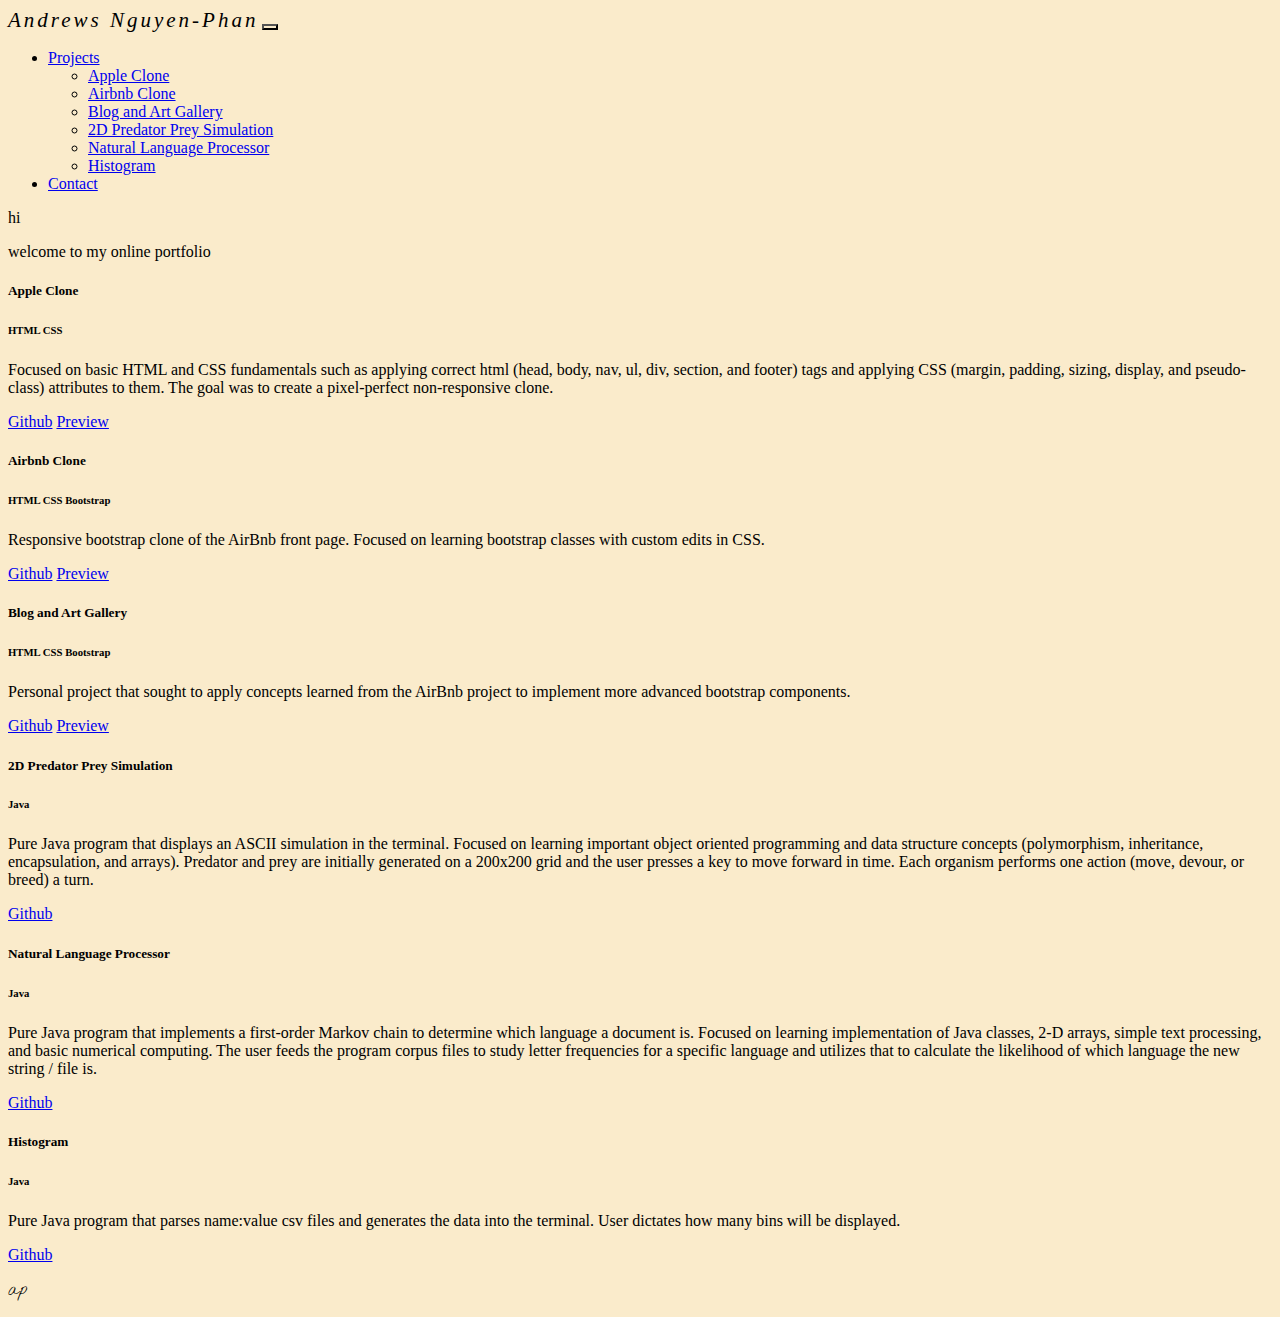
==== commit cf5d155f: "Restructuring layout" ====
--- a/about.html
+++ b/about.html
@@ -16,8 +16,8 @@
 
 	<!-- NAVIGATION -->
 	<header>
-			<nav class="container-fluid bg-secondary">
-				<div class="container navbar navbar-dark bg-dark">
+			<nav class="container-fluid">
+				<div class="container navbar navbar-light">
 					<a class="navbar-brand" id="navbar-title">Andrews Nguyen-Phan</a>
 					<button class="navbar-toggler" type="button" data-bs-toggle="collapse" data-bs-target="#navbarSupportedContent">
 						<span class="navbar-toggler-icon"></span>
@@ -46,52 +46,18 @@
 	</header>
 	<body class="body-about">
 		<!-- POEM -->
-		<section>
-			<div id="longfellow"> 
-				<div class="container">
-					<div class="d-md-flex justify-content-center align-items-center" id="poem">
-						<div class="text-center border border-dark mb-3 mt-3 p-4">
-							<div class="stanza-1">
-								<p>When I compare</p>
-								<p>What I have lost with what I have gained,</p> 
-								<p>What I have missed with what attained,</p> 
-								<p>Little room do I find for pride.</p>
-							</div>
-							<div class="stanza-1">
-								<p>I am aware</p> 
-								<p>How many days have been idly spent;</p> 
-								<p>How like an arrow the good intent</p> 
-								<p>Has fallen short or been turned aside.</p>
-							</div>
-							<div class="stanza-1">
-								<p>But who shall dare</p>
-								<p>To measure loss and gain in this wise?</p>
-								<p>Defeat may be victory in disguise;</p>
-								<p>The lowest ebb is the turn of the tide</p>
-							</div>
-							<div id="stanza-2">
-								<p>- Henry Wadsworth Longfellow</p>
-								<p>Loss and Gain</p>
-							</div>
-						</div>
-						<img class="d-none d-md-block ml-10" src="images/psyduck.jpg" id="psyduck" alt="yellow psyduck">
-					</div>
-				</div>
-			</div>
-		</section>
-
-		<!-- PROJECTS -->
-		<section class="container-fluid bg-secondary">
-			<div class="container bg-dark mb-3">
-				<h2 class="text-center text-light" id="projects">PROJECTS</h2>
+		<section class="container-fluid">
+			<div class="text-center">
+				<p class="mb-auto">hi</p>
+				<p class="mb-auto pb-3">welcome to my online portfolio</p>
 			</div>
 		</section>
 
 		<!-- PROJECTS LISTING -->
-		<section>
+		<section class="container-fluid">
 			<div class="container">
 				<div class="row row-col-md-2 gap-4 mb-4 justify-content-center">
-					<div class="card col-md-5 border border-dark" id="apple-clone">
+					<div class="card col-md-5 border border-dark p-0" id="apple-clone">
 						<div class="card-body">
 							<h5 class="card-title text-center">Apple Clone</h5>
 							<h6 class="card-subtitle mb-2 text-muted text-center">HTML CSS</h6>
@@ -104,7 +70,7 @@
 							</div>
 						</div>
 					</div>
-					<div class="card col-md-5 border border-dark" id="airbnb-clone">
+					<div class="card col-md-5 border border-dark p-0" id="airbnb-clone">
 						<div class="card-body d-flex flex-column">
 							<h5 class="card-title text-center">Airbnb Clone</h5>
 							<h6 class="card-subtitle mb-2 text-muted text-center">HTML CSS Bootstrap</h6>
@@ -117,7 +83,7 @@
 					</div>
 				</div>
 				<div class="row row-col-md-2 gap-4 mb-4 justify-content-center">
-					<div class="card col-md-5 border border-dark" id="blog-art-gallery">
+					<div class="card col-md-5 border border-dark p-0" id="blog-art-gallery">
 						<div class="card-body d-flex flex-column">
 							<h5 class="card-title text-center">Blog and Art Gallery</h5>
 							<h6 class="card-subtitle mb-2 text-muted text-center">HTML CSS Bootstrap</h6>
@@ -128,7 +94,7 @@
 							</div>
 						</div>
 					</div>
-					<div class="card col-md-5 border border-dark" id="2d-predator-prey">
+					<div class="card col-md-5 border border-dark p-0" id="2d-predator-prey">
 						<div class="card-body">
 							<h5 class="card-title text-center">2D Predator Prey Simulation</h5>
 							<h6 class="card-subtitle mb-2 text-muted text-center">Java</h6>
@@ -143,7 +109,7 @@
 					</div>
 				</div>
 				<div class="row row-col-md-2 gap-4 mb-4 justify-content-center">
-					<div class="card col-md-5 border border-dark" id="natural-language-processor">
+					<div class="card col-md-5 border border-dark p-0" id="natural-language-processor">
 						<div class="card-body">
 							<h5 class="card-title text-center">Natural Language Processor</h5>
 							<h6 class="card-subtitle mb-2 text-muted text-center">Java</h6>
@@ -156,10 +122,10 @@
 							</div>
 						</div>
 					</div>
-					<div class="card col-md-5 border border-dark" id="histogram">
+					<div class="card col-md-5 border border-dark p-0" id="histogram">
 						<div class="card-body d-flex flex-column">
 							<h5 class="card-title text-center">Histogram</h5>
-							<h6 class="card-subtitle mb-2 text-muted text-center">Java</h6>
+							<h6 class="card-subtitle mb-0 text-muted text-center">Java</h6>
 							<p class="card-text">Pure Java program that parses name:value csv files and generates the data into the terminal. User dictates how many bins will be displayed.</p>
 							<div class="card-bottom p-0 text-center mt-auto">
 								<a href="https://github.com/thebeatlesphan/Java-Book" class="btn btn-secondary" target="_blank">Github</a>
@@ -170,31 +136,15 @@
 				</div>
 			</div>
 		</section>
-
-		<!-- CONTACT
-		<section>
-			<div class="container bg-dark mt-2 mb-2">
-				<h2 class="text-light text-center" id="contact">CONTACT</h2>
-			</div>
-			<div class="container" style="height: 14px;">
-				<div class="col-12 row justify-content-center">
-					<img src="open-iconic-master/svg/briefcase.svg" alt="Github" class="img-fluid col-1">
-					<img src="open-iconic-master/svg/beaker.svg" alt="Facebook" class="col-1">
-					<img src="open-iconic-master/svg/brush.svg" alt="Twitter" class="col-1">
-					<img src="open-iconic-master/svg/camera-slr.svg" alt="Instagram" class="col-1">
-				</div>
-			</div>
-
-		</section> -->
 		
 		<script src="https://cdn.jsdelivr.net/npm/bootstrap@5.1.0/dist/js/bootstrap.bundle.min.js" integrity="sha384-U1DAWAznBHeqEIlVSCgzq+c9gqGAJn5c/t99JyeKa9xxaYpSvHU5awsuZVVFIhvj" crossorigin="anonymous"></script>
 	</body>
 
 	<footer>
-		<section class="container-fluid bg-secondary">
-			<div class="container bg-dark">
+		<section class="container-fluid">
+			<div class="container">
 				<div class="col-12">
-					<p id="last-logo" class="text-light">ap</p>
+					<p id="last-logo" class="text-dark">ap</p>
 				</div>
 			</div>
 		</section>
--- a/stylesheet.css
+++ b/stylesheet.css
@@ -1,7 +1,5 @@
 * {
-	padding: 0;
-	margin: 0;
-	box-sizing: border-box;
+	background-color: #FAEBCB;
 }
 .titleword {
 	color: inherit;
@@ -15,24 +13,6 @@
 	font-style: italic;
 	font-size: 21px;
 }
-#longfellow p {
-	margin: 0;
-	/* font-weight: 800; */
-	/* text-shadow: -1px -1px 0 #000, 1px -1px 0 #000, -1px 1px 0 #000, 1px 1px 0 #000; */
-}
-.stanza-1 :last-child {
-	text-indent: 5%;
-	margin-bottom: 7px !important;
-} 
-#stanza-2 {
-	font-style: italic;
-}
-#projects {
-	font-style: italic;
-}
-#contact {
-	font-style: italic;
-}
 #nav-projects {
 	text-align: right;
 }
@@ -42,11 +22,6 @@
 #nav-contacts {
 	text-align: right;
 }
-#psyduck {
-	height: 600px;
-	width: 333.333px;
-	margin-left: 8px;
-}
 #last-logo {
 	font-family:Nothing You Could Do; 
 }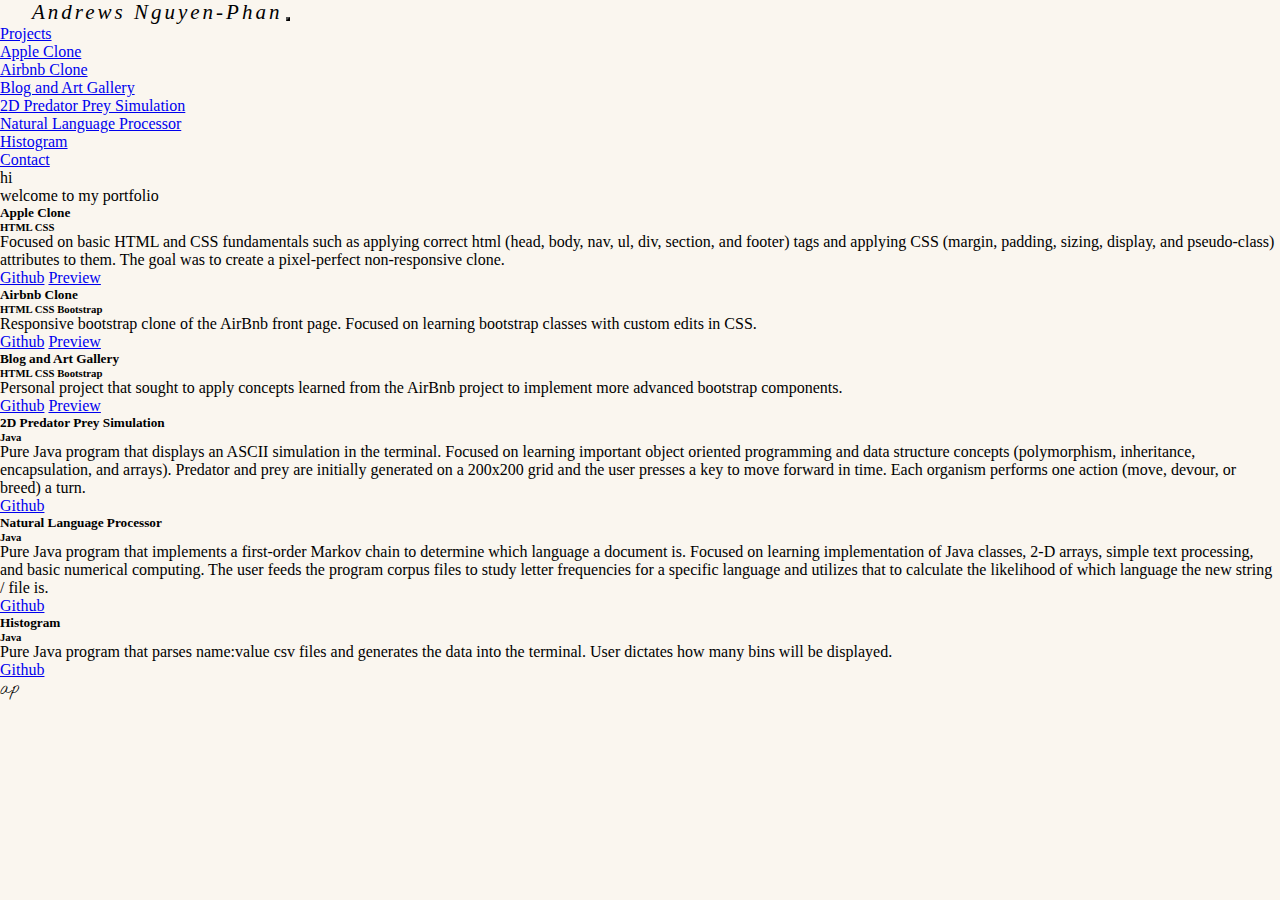
==== commit e63c482b: "new look" ====
--- a/about.html
+++ b/about.html
@@ -14,42 +14,41 @@
 		<link href="https://fonts.googleapis.com/css2?family=Nothing+You+Could+Do&family=Raleway:wght@300&display=swap" rel="stylesheet">
 	</head>
 
-	<!-- NAVIGATION -->
-	<header>
-			<nav class="container-fluid">
-				<div class="container navbar navbar-light">
-					<a class="navbar-brand" id="navbar-title">Andrews Nguyen-Phan</a>
-					<button class="navbar-toggler" type="button" data-bs-toggle="collapse" data-bs-target="#navbarSupportedContent">
-						<span class="navbar-toggler-icon"></span>
-					</button>
-					<div class="collapse navbar-collapse" id="navbarSupportedContent">
-						<ul class="navbar-nav ms-auto">
-							<li class="nav-item dropdown">
-								<a class="nav-link dropdown-toggle" id="nav-projects" href="#" id="navbarDropdown" role="button" data-bs-toggle="dropdown">Projects</a>
-								<ul class="dropdown-menu" id="dropdown-menu">
-									<li><a class="dropdown-item bg-light" href="#apple-clone">Apple Clone</a></li>
-									<li><a class="dropdown-item bg-light" href="#airbnb-clone">Airbnb Clone</a></li>
-									<li><a class="dropdown-item bg-light" href="#blog-art-gallery">Blog and Art Gallery</a></li>
-									<li><a class="dropdown-item bg-light" href="#2d-predator-prey">2D Predator Prey Simulation</a></li>
-									<li><a class="dropdown-item bg-light" href="#natural-language-processor">Natural Language Processor</a></li>
-									<li><a class="dropdown-item bg-light" href="#histogram">Histogram</a></li>
-								</ul>
-							</li>
-							</li>
-							<li class="nav-item">
-								<a class="nav-link" id="nav-contacts" href="#contact">Contact</a>
-							</li>
-						</ul>
-					</div>
-				</div>
-			</nav>
-	</header>
 	<body class="body-about">
-		<!-- POEM -->
+
+		<!-- NAVIGATION -->
+		<header>
+					<nav class="navbar navbar-light">
+						<a class="navbar-brand" id="navbar-title">Andrews Nguyen-Phan</a>
+						<button class="navbar-toggler" type="button" data-bs-toggle="collapse" data-bs-target="#navbarSupportedContent">
+							<span class="navbar-toggler-icon"></span>
+						</button>
+						<div class="collapse navbar-collapse" id="navbarSupportedContent">
+							<ul class="navbar-nav ms-auto">
+								<li class="nav-item dropdown">
+									<a class="nav-link dropdown-toggle" id="nav-projects" href="#" id="navbarDropdown" role="button" data-bs-toggle="dropdown">Projects</a>
+									<ul class="dropdown-menu" id="dropdown-menu">
+										<li><a class="dropdown-item bg-light" href="#apple-clone">Apple Clone</a></li>
+										<li><a class="dropdown-item bg-light" href="#airbnb-clone">Airbnb Clone</a></li>
+										<li><a class="dropdown-item bg-light" href="#blog-art-gallery">Blog and Art Gallery</a></li>
+										<li><a class="dropdown-item bg-light" href="#2d-predator-prey">2D Predator Prey Simulation</a></li>
+										<li><a class="dropdown-item bg-light" href="#natural-language-processor">Natural Language Processor</a></li>
+										<li><a class="dropdown-item bg-light" href="#histogram">Histogram</a></li>
+									</ul>
+								</li>
+								</li>
+								<li class="nav-item">
+									<a class="nav-link" id="nav-contacts" href="#contact">Contact</a>
+								</li>
+							</ul>
+						</div>
+					</nav>
+		</header>
+
 		<section class="container-fluid">
 			<div class="text-center">
 				<p class="mb-auto">hi</p>
-				<p class="mb-auto pb-3">welcome to my online portfolio</p>
+				<p class="mb-auto pb-3">welcome to my portfolio</p>
 			</div>
 		</section>
 
@@ -57,7 +56,7 @@
 		<section class="container-fluid">
 			<div class="container">
 				<div class="row row-col-md-2 gap-4 mb-4 justify-content-center">
-					<div class="card col-md-5 border border-dark p-0" id="apple-clone">
+					<div class="card col-md-5 border border-dark p-0 b-5" id="apple-clone">
 						<div class="card-body">
 							<h5 class="card-title text-center">Apple Clone</h5>
 							<h6 class="card-subtitle mb-2 text-muted text-center">HTML CSS</h6>
--- a/stylesheet.css
+++ b/stylesheet.css
@@ -1,27 +1,31 @@
-* {
-	background-color: #FAEBCB;
+*, *::before, *::after{
+  background-color: #faf6ef;
+  padding: 0;
+  margin: 0;
+  box-sizing: border-box;
 }
 .titleword {
-	color: inherit;
-	text-decoration: none;
-	font-family:Nothing You Could Do; 
-	font-size: 180px; 
-	font-weight: bolder;
+  color: inherit;
+  text-decoration: none;
+  font-family: Nothing You Could Do;
+  font-size: 180px;
+  font-weight: bolder;
 }
 #navbar-title {
-	letter-spacing: 3px;
-	font-style: italic;
-	font-size: 21px;
+  letter-spacing: 3px;
+  font-style: italic;
+  font-size: 21px;
+  padding-left: 2rem;
 }
 #nav-projects {
-	text-align: right;
+  text-align: right;
 }
 #dropdown-menu li a {
-	text-align: right !important;
+  text-align: right !important;
 }
 #nav-contacts {
-	text-align: right;
+  text-align: right;
 }
 #last-logo {
-	font-family:Nothing You Could Do; 
+  font-family: Nothing You Could Do;
 }